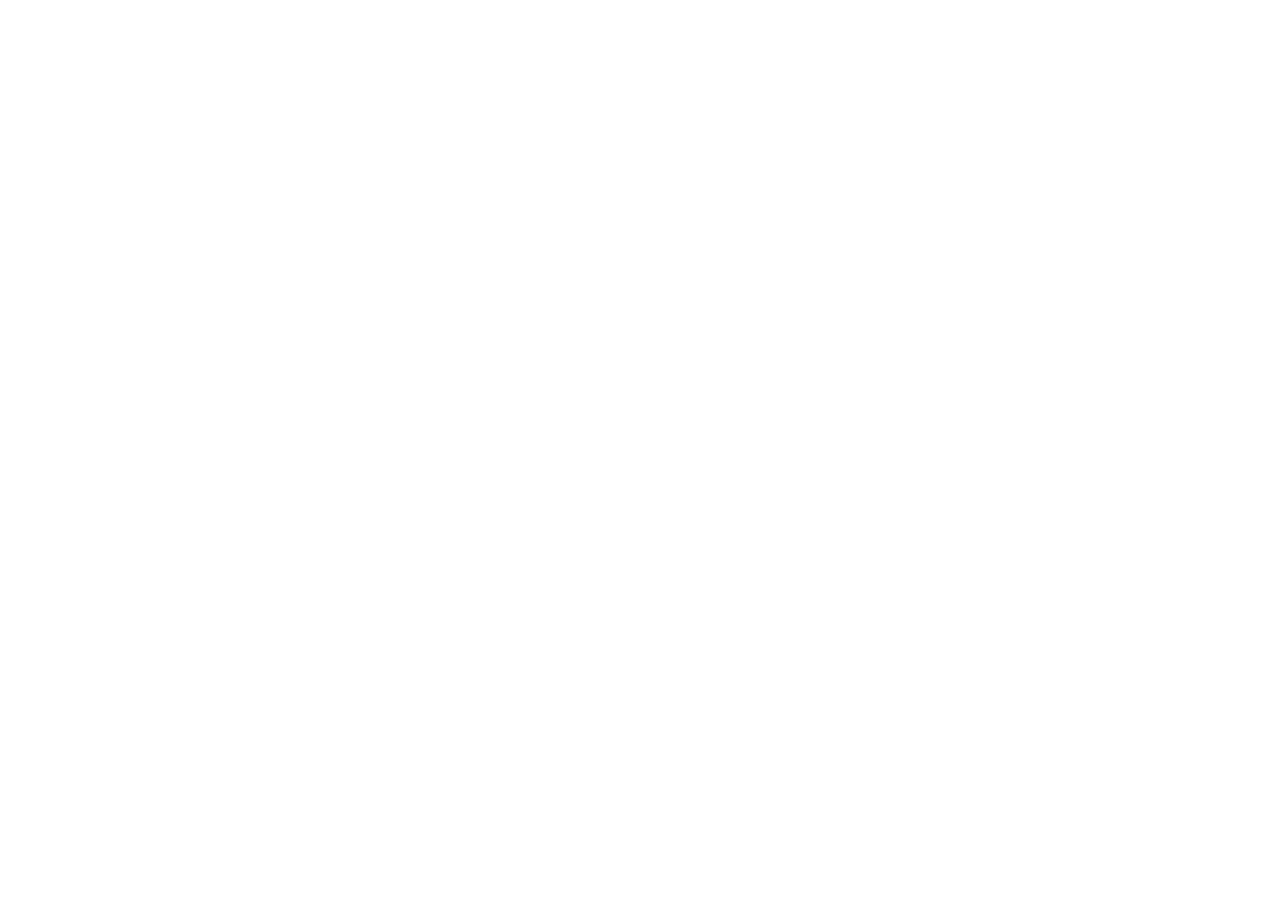
==== dino/index.html @ 42f34de9 "dino game added" ====
<!doctype html>
<html>

<head>
    <meta charset="utf-8">
    <meta name="viewport" content="width=device-width, initial-scale=1.0,maximum-scale=1.0, user-scalable=no">
    <title >chrome easter egg: t-rex runner</title>
    <link rel="stylesheet" href="index.css">
    <script src="js/constants.js"></script>
    <script src="js/collision.js"></script>
    <script src="js/trex.js"></script>
    <script src="js/obstacle.js"></script>
    <script src="js/horizon.js"></script>
    <script src="js/ui.js"></script>
    <script src="js/runner.js"></script>
</head>

<body id="t" class="offline">
    <div id="main-frame-error" class="interstitial-wrapper">
        <div id="main-content">
            <div class="icon icon-offline" alt=""></div>
        </div>
        <div id="offline-resources">
            <img id="offline-resources-1x" src="assets/default_100_percent/100-offline-sprite.png">
            <img id="offline-resources-2x" src="assets/default_200_percent/200-offline-sprite.png">
            <template id="audio-resources">
                <audio id="offline-sound-press" src="[data-uri]"></audio>
                <audio id="offline-sound-hit" src="[data-uri]"></audio>
                <audio id="offline-sound-reached" src="[data-uri]"></audio>
            </template>
        </div>
    </div>
</body>
</html>
---- dino/index.css ----
/* Copyright 2013 The Chromium Authors. All rights reserved.
 * Use of this source code is governed by a BSD-style license that can be
 * found in the LICENSE file. */

html, body {
  padding: 0;
  margin: 0;
  width: 100%;
  height: 100%;
}

.icon {
  -webkit-user-select: none;
  user-select: none;
  display: inline-block;
}

.icon-offline {
  content: -webkit-image-set( url(assets/default_100_percent/100-error-offline.png) 1x, url(assets/default_200_percent/200-error-offline.png) 2x);
  position: relative;
}

.hidden {
  display: none;
}


/* Offline page */

.offline .interstitial-wrapper {
  color: #2b2b2b;
  font-size: 1em;
  line-height: 1.55;
  margin: 0 auto;
  max-width: 600px;
  padding-top: 100px;
  width: 100%;
}

.offline .runner-container {
  height: 150px;
  max-width: 600px;
  overflow: hidden;
  position: absolute;
  top: 35px;
  width: 44px;
}

.offline .runner-canvas {
  height: 150px;
  max-width: 600px;
  opacity: 1;
  overflow: hidden;
  position: absolute;
  top: 0;
  z-index: 2;
}

.offline .controller {
  background: rgba(247, 247, 247, .1);
  height: 100vh;
  left: 0;
  position: absolute;
  top: 0;
  width: 100vw;
  z-index: 1;
}

#offline-resources {
  display: none;
}

@media (max-width: 420px) {
  .suggested-left > #control-buttons, .suggested-right > #control-buttons {
    float: none;
  }
  .snackbar {
    left: 0;
    bottom: 0;
    width: 100%;
    border-radius: 0;
  }
}

@media (max-height: 350px) {
  h1 {
    margin: 0 0 15px;
  }
  .icon-offline {
    margin: 0 0 10px;
  }
  .interstitial-wrapper {
    margin-top: 5%;
  }
  .nav-wrapper {
    margin-top: 30px;
  }
}

@media (min-width: 600px) and (max-width: 736px) and (orientation: landscape) {
  .offline .interstitial-wrapper {
    margin-left: 0;
    margin-right: 0;
  }
}

@media (min-width: 420px) and (max-width: 736px) and (min-height: 240px) and (max-height: 420px) and (orientation:landscape) {
  .interstitial-wrapper {
    margin-bottom: 100px;
  }
}

@media (min-height: 240px) and (orientation: landscape) {
  .offline .interstitial-wrapper {
    margin-bottom: 90px;
  }
  .icon-offline {
    margin-bottom: 20px;
  }
}

@media (max-height: 320px) and (orientation: landscape) {
  .icon-offline {
    margin-bottom: 0;
  }
  .offline .runner-container {
    top: 10px;
  }
}

@media (max-width: 240px) {
  .interstitial-wrapper {
    overflow: inherit;
    padding: 0 8px;
  }
}

.arcade-mode,
.arcade-mode .runner-container,
.arcade-mode .runner-canvas {
  image-rendering: pixelated;
  max-width: 100%;
  overflow: hidden;
}

.arcade-mode #buttons,
.arcade-mode #main-content {
  opacity: 0;
  overflow: hidden;
}

.arcade-mode .interstitial-wrapper {
  height: 100vh;
  max-width: 100%;
  overflow: hidden;
}

.arcade-mode .runner-container {
  left: 0;
  margin: auto;
  right: 0;
  transform-origin: top center;
  transition: transform 250ms cubic-bezier(0.4, 0, 1, 1) 400ms;
  z-index: 2;
}
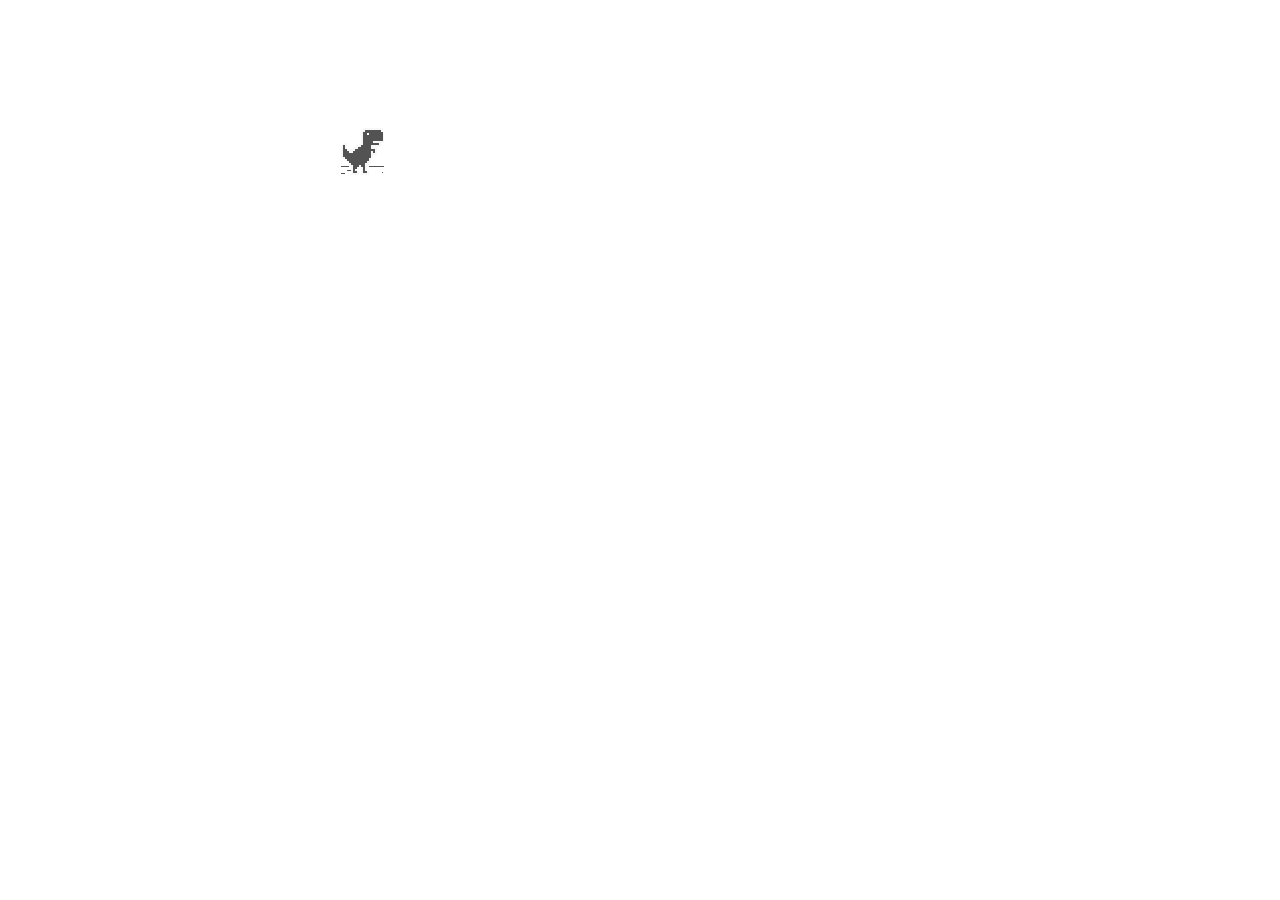
==== commit e8c12ad8: "My dino with first skill" ====
--- a/dino/index.html
+++ b/dino/index.html
@@ -12,6 +12,7 @@
     <script src="js/obstacle.js"></script>
     <script src="js/horizon.js"></script>
     <script src="js/ui.js"></script>
+    <script src="js/skills.js"></script>
     <script src="js/runner.js"></script>
 </head>
 
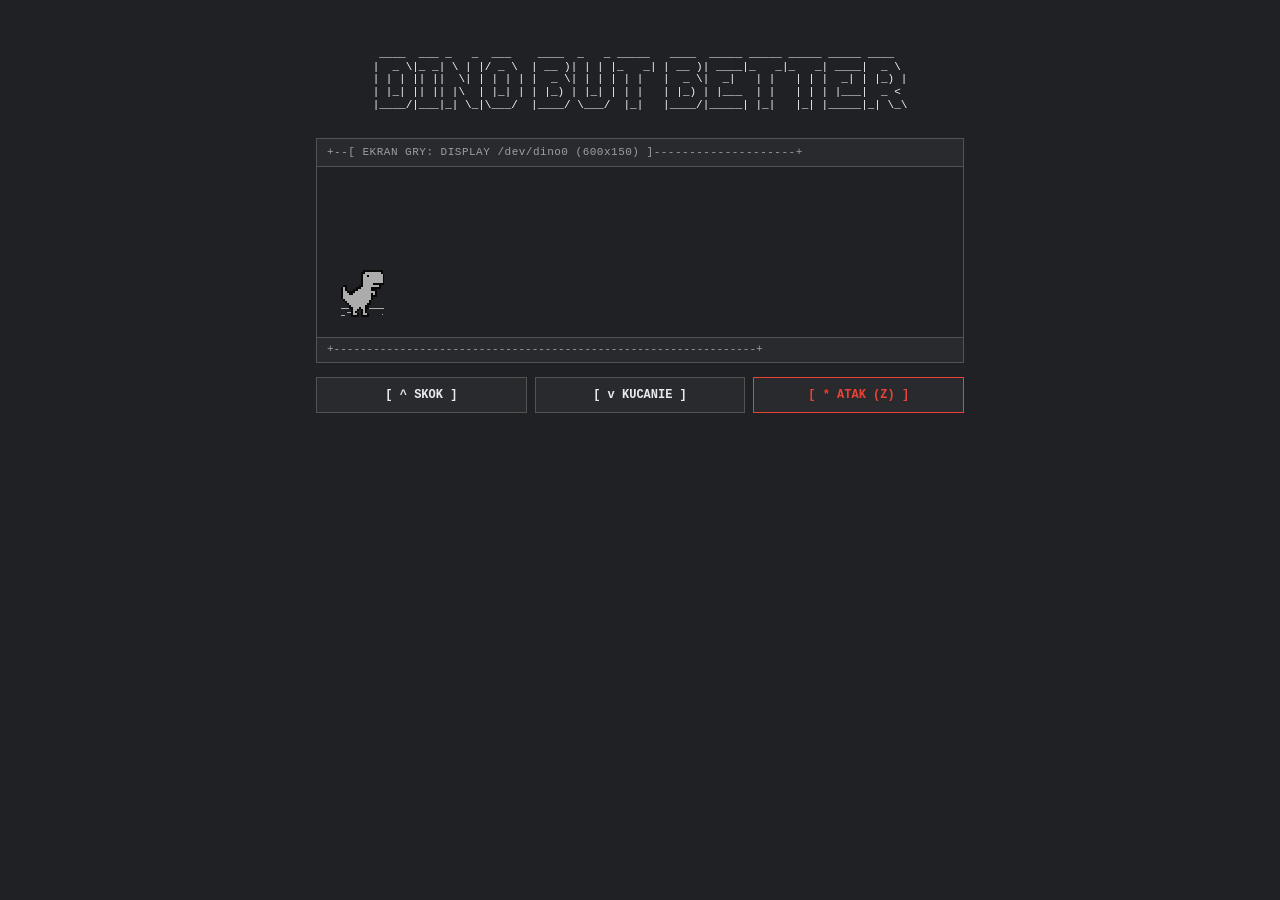
==== commit ee69ed5a: "dino design" ====
--- a/dino/index.html
+++ b/dino/index.html
@@ -1,11 +1,13 @@
 <!doctype html>
-<html>
+<html lang="pl">
 
 <head>
     <meta charset="utf-8">
-    <meta name="viewport" content="width=device-width, initial-scale=1.0,maximum-scale=1.0, user-scalable=no">
-    <title >chrome easter egg: t-rex runner</title>
+    <meta name="viewport" content="width=device-width, initial-scale=1.0">
+    <title>Dino-but-better</title>
     <link rel="stylesheet" href="index.css">
+    
+    <!-- Skrypty silnika gry -->
     <script src="js/constants.js"></script>
     <script src="js/collision.js"></script>
     <script src="js/trex.js"></script>
@@ -17,19 +19,91 @@
 </head>
 
 <body id="t" class="offline">
-    <div id="main-frame-error" class="interstitial-wrapper">
-        <div id="main-content">
-            <div class="icon icon-offline" alt=""></div>
-        </div>
-        <div id="offline-resources">
-            <img id="offline-resources-1x" src="assets/default_100_percent/100-offline-sprite.png">
-            <img id="offline-resources-2x" src="assets/default_200_percent/200-offline-sprite.png">
-            <template id="audio-resources">
+    <div class="terminal">
+        <!-- ASCII Art Title -->
+        <pre class="ascii-art">
+ ____  ___ _   _  ___    ____  _   _ _____   ____  _____ _____ _____ _____ ____  
+|  _ \|_ _| \ | |/ _ \  | __ )| | | |_   _| | __ )| ____|_   _|_   _| ____|  _ \ 
+| | | || ||  \| | | | | |  _ \| | | | | |   |  _ \|  _|   | |   | | |  _| | |_) |
+| |_| || || |\  | |_| | | |_) | |_| | | |   | |_) | |___  | |   | | | |___|  _ &lt; 
+|____/|___|_| \_|\___/  |____/ \___/  |_|   |____/|_____| |_|   |_| |_____|_| \_\
+        </pre>
+
+        <!-- Ekran gry z obramowaniem ASCII -->
+        <div class="game-frame">
+            <div class="game-frame-header">+--[ EKRAN GRY: DISPLAY /dev/dino0 (600x150) ]--------------------+</div>
+            
+            <div id="main-frame-error" class="interstitial-wrapper">
+                <div id="main-content">
+                    <div class="icon icon-offline" alt=""></div>
+                </div>
+                <div id="offline-resources">
+                    <img id="offline-resources-1x" src="assets/default_100_percent/100-offline-sprite.png">
+                    <img id="offline-resources-2x" src="assets/default_200_percent/200-offline-sprite.png">
+                    <template id="audio-resources">
                 <audio id="offline-sound-press" src="[data-uri]"></audio>
                 <audio id="offline-sound-hit" src="[data-uri]"></audio>
                 <audio id="offline-sound-reached" src="[data-uri]"></audio>
             </template>
+                </div>
+            </div>
+
+            <div class="game-frame-footer">+----------------------------------------------------------------+</div>
         </div>
+
+        <!-- Przyciski dotykowe (mobilne) w stylu ASCII CLI -->
+        <div class="touch-bar">
+            <button type="button" class="ascii-btn" id="btn-jump">[ ^ SKOK ]</button>
+            <button type="button" class="ascii-btn" id="btn-duck">[ v KUCANIE ]</button>
+            <button type="button" class="ascii-btn ascii-btn-attack" id="btn-attack">[ * ATAK (Z) ]</button>
+        </div>
+
+        <!-- Ramka sterowania w czystym ASCII -->
+        <!-- <pre class="ascii-box controls-box">
++----------------------------------------------------------------+
+| STEROWANIE // CONTROLS MANUAL                                  |
++----------------------------------------------------------------+
+| KLAWISZ                             AKCJA                      |
+| -------------------------------------------------------------- |
+| [SPACJA] lub [STRZALKA W GORE]  ==> SKOK / START GRY           |
+| [STRZALKA W DOL]                ==> KUCANIE (DUCK)             |
+| [Z]                             ==> OGNISTY ATAK [NOWOSC!]     |
++----------------------------------------------------------------+
+| INFO: Klawisz [Z] uruchamia animacje paszczy i ognisty pocisk, |
+|       ktory niszczy kaktusy oraz pterodaktyle na drodze.       |
++----------------------------------------------------------------+
+        </pre> -->
+
     </div>
+
+    <!-- Skrypt obsługi dotyku dla telefonów -->
+    <script>
+        (function() {
+            function sendKey(type, code, keyCode, key) {
+                document.dispatchEvent(new KeyboardEvent(type, {
+                    bubbles: true,
+                    cancelable: true,
+                    code: code,
+                    keyCode: keyCode,
+                    which: keyCode,
+                    key: key
+                }));
+            }
+            function bindBtn(id, code, keyCode, key) {
+                var el = document.getElementById(id);
+                if (!el) return;
+                var down = function(e) { e.preventDefault(); sendKey('keydown', code, keyCode, key); };
+                var up = function(e) { e.preventDefault(); sendKey('keyup', code, keyCode, key); };
+                el.addEventListener('touchstart', down, { passive: false });
+                el.addEventListener('touchend', up, { passive: false });
+                el.addEventListener('mousedown', down);
+                el.addEventListener('mouseup', up);
+            }
+            bindBtn('btn-jump', 'Space', 32, ' ');
+            bindBtn('btn-duck', 'ArrowDown', 40, 'ArrowDown');
+            bindBtn('btn-attack', 'KeyZ', 90, 'z');
+        })();
+    </script>
 </body>
+
 </html>
--- a/dino/index.css
+++ b/dino/index.css
@@ -1,165 +1,179 @@
-/* Copyright 2013 The Chromium Authors. All rights reserved.
- * Use of this source code is governed by a BSD-style license that can be
- * found in the LICENSE file. */
+/* ==========================================================================
+   DINO BUT BETTER - RETRO ASCII TERMINAL (CHROME DINO COLOR PALETTE)
+   Kolory dostosowane bezpośrednio do gry (paleta Chrome Dino & Dark Theme):
+   - Tło: #202124 (oficjalne ciemne tło Chrome / Dark Mode)
+   - Kolor Dino (sprite): #535353 (ramki, obramowania)
+   - Tekst jasny / Tytuł: #f1f3f4 / #e8eaed (kolor odwróconych pikseli Dino)
+   - Tekst pomocniczy: #9aa0a6 (szarość interfejsu Chrome)
+   - Akcent ataku: #ea4335 (czerwień ataku / ognia)
+   ========================================================================== */
+
+* {
+  box-sizing: border-box;
+}
 
 html, body {
+  margin: 0;
   padding: 0;
-  margin: 0;
-  width: 100%;
-  height: 100%;
+  background-color: #202124;
+  color: #f1f3f4;
+  font-family: 'Courier New', Courier, 'Lucida Console', Monaco, monospace;
+  font-size: 14px;
+  line-height: 1.4;
 }
 
-.icon {
-  -webkit-user-select: none;
-  user-select: none;
-  display: inline-block;
+/* Ukrycie niepotrzebnych ikon domyślnych Chrome */
+.icon,
+.hidden,
+#offline-resources {
+  display: none !important;
 }
 
-.icon-offline {
-  content: -webkit-image-set( url(assets/default_100_percent/100-error-offline.png) 1x, url(assets/default_200_percent/200-error-offline.png) 2x);
-  position: relative;
+/* Główny kontener */
+.terminal {
+  max-width: 680px;
+  margin: 20px auto;
+  padding: 16px;
+  background-color: #202124;
 }
 
-.hidden {
-  display: none;
+/* Baner i grafika ASCII - dopasowana do jasnych pikseli Dino (#f1f3f4) */
+.ascii-art {
+  margin: 12px 0;
+  font-family: inherit;
+  font-size: clamp(7px, 1.8vw, 11px);
+  line-height: 1.15;
+  color: #f1f3f4;
+  overflow-x: auto;
+  white-space: pre;
+  text-align: center;
 }
 
-
-/* Offline page */
-
-.offline .interstitial-wrapper {
-  color: #2b2b2b;
-  font-size: 1em;
-  line-height: 1.55;
-  margin: 0 auto;
-  max-width: 600px;
-  padding-top: 100px;
-  width: 100%;
+/* Obramowanie ekranu gry w kolorystyce Chrome Dino */
+.game-frame {
+  margin: 14px 0;
+  border: 1px solid #535353;
+  background-color: #202124;
 }
 
-.offline .runner-container {
+.game-frame-header {
+  background-color: #292a2d;
+  color: #9aa0a6;
+  padding: 6px 10px;
+  font-size: 11px;
+  border-bottom: 1px solid #535353;
+  letter-spacing: 0.5px;
+}
+
+.game-frame-footer {
+  background-color: #292a2d;
+  color: #9aa0a6;
+  padding: 4px 10px;
+  font-size: 11px;
+  border-top: 1px solid #535353;
+}
+
+/* Wymiary kontenera gry - kluczowe dla canvasu Dino */
+.interstitial-wrapper,
+.arcade-mode .interstitial-wrapper {
+  max-width: 600px !important;
+  height: 150px !important;
+  margin: 10px auto !important;
+  position: relative !important;
+  overflow: hidden !important;
+  background: transparent;
+}
+
+.offline .runner-container,
+.arcade-mode .runner-container {
   height: 150px;
   max-width: 600px;
-  overflow: hidden;
-  position: absolute;
-  top: 35px;
-  width: 44px;
-}
-
-.offline .runner-canvas {
-  height: 150px;
-  max-width: 600px;
-  opacity: 1;
-  overflow: hidden;
+  width: 100%;
   position: absolute;
   top: 0;
-  z-index: 2;
-}
-
-.offline .controller {
-  background: rgba(247, 247, 247, .1);
-  height: 100vh;
   left: 0;
-  position: absolute;
-  top: 0;
-  width: 100vw;
-  z-index: 1;
-}
-
-#offline-resources {
-  display: none;
-}
-
-@media (max-width: 420px) {
-  .suggested-left > #control-buttons, .suggested-right > #control-buttons {
-    float: none;
-  }
-  .snackbar {
-    left: 0;
-    bottom: 0;
-    width: 100%;
-    border-radius: 0;
-  }
-}
-
-@media (max-height: 350px) {
-  h1 {
-    margin: 0 0 15px;
-  }
-  .icon-offline {
-    margin: 0 0 10px;
-  }
-  .interstitial-wrapper {
-    margin-top: 5%;
-  }
-  .nav-wrapper {
-    margin-top: 30px;
-  }
-}
-
-@media (min-width: 600px) and (max-width: 736px) and (orientation: landscape) {
-  .offline .interstitial-wrapper {
-    margin-left: 0;
-    margin-right: 0;
-  }
-}
-
-@media (min-width: 420px) and (max-width: 736px) and (min-height: 240px) and (max-height: 420px) and (orientation:landscape) {
-  .interstitial-wrapper {
-    margin-bottom: 100px;
-  }
-}
-
-@media (min-height: 240px) and (orientation: landscape) {
-  .offline .interstitial-wrapper {
-    margin-bottom: 90px;
-  }
-  .icon-offline {
-    margin-bottom: 20px;
-  }
-}
-
-@media (max-height: 320px) and (orientation: landscape) {
-  .icon-offline {
-    margin-bottom: 0;
-  }
-  .offline .runner-container {
-    top: 10px;
-  }
-}
-
-@media (max-width: 240px) {
-  .interstitial-wrapper {
-    overflow: inherit;
-    padding: 0 8px;
-  }
-}
-
-.arcade-mode,
-.arcade-mode .runner-container,
-.arcade-mode .runner-canvas {
-  image-rendering: pixelated;
-  max-width: 100%;
+  right: 0;
+  margin: 0 auto;
   overflow: hidden;
 }
 
-.arcade-mode #buttons,
-.arcade-mode #main-content {
-  opacity: 0;
-  overflow: hidden;
+/* Płótno gry (Canvas) - inwersja sprite'ów #535353 na jasne piksele #acacac */
+.runner-canvas {
+  height: 150px;
+  max-width: 600px;
+  position: absolute;
+  top: 0;
+  left: 0;
+  image-rendering: pixelated;
+  filter: invert(1);
 }
 
-.arcade-mode .interstitial-wrapper {
-  height: 100vh;
-  max-width: 100%;
-  overflow: hidden;
+.inverted .runner-canvas {
+  filter: none;
 }
 
-.arcade-mode .runner-container {
-  left: 0;
-  margin: auto;
-  right: 0;
-  transform-origin: top center;
-  transition: transform 250ms cubic-bezier(0.4, 0, 1, 1) 400ms;
-  z-index: 2;
+/* Przyciski dotykowe (mobilne) w stylistyce retro klawiszy */
+.touch-bar {
+  display: flex;
+  gap: 8px;
+  margin: 12px 0;
 }
+
+.ascii-btn {
+  flex: 1;
+  background: #292a2d;
+  color: #e8eaed;
+  border: 1px solid #535353;
+  font-family: inherit;
+  font-size: 12px;
+  font-weight: bold;
+  padding: 10px 4px;
+  cursor: pointer;
+  text-align: center;
+  user-select: none;
+  transition: background-color 0.15s, color 0.15s, border-color 0.15s;
+}
+
+.ascii-btn:hover,
+.ascii-btn:active {
+  background-color: #535353;
+  color: #ffffff;
+}
+
+/* Przycisk ataku z czerwonym akcentem */
+.ascii-btn-attack {
+  border-color: #ea4335;
+  color: #ea4335;
+}
+
+.ascii-btn-attack:hover,
+.ascii-btn-attack:active {
+  background-color: #ea4335;
+  color: #ffffff;
+  border-color: #ea4335;
+}
+
+/* Ramka ze sterowaniem w stylu ASCII */
+.ascii-box {
+  margin: 12px 0;
+  font-family: inherit;
+  font-size: clamp(8px, 1.9vw, 12px);
+  line-height: 1.25;
+  overflow-x: auto;
+  white-space: pre;
+}
+
+.controls-box {
+  color: #bdc1c6;
+  background-color: #292a2d;
+  padding: 10px;
+  border: 1px dashed #535353;
+}
+
+/* Responsywność dla małych ekranów */
+@media (max-width: 600px) {
+  .terminal {
+    margin: 6px;
+    padding: 10px;
+  }
+}
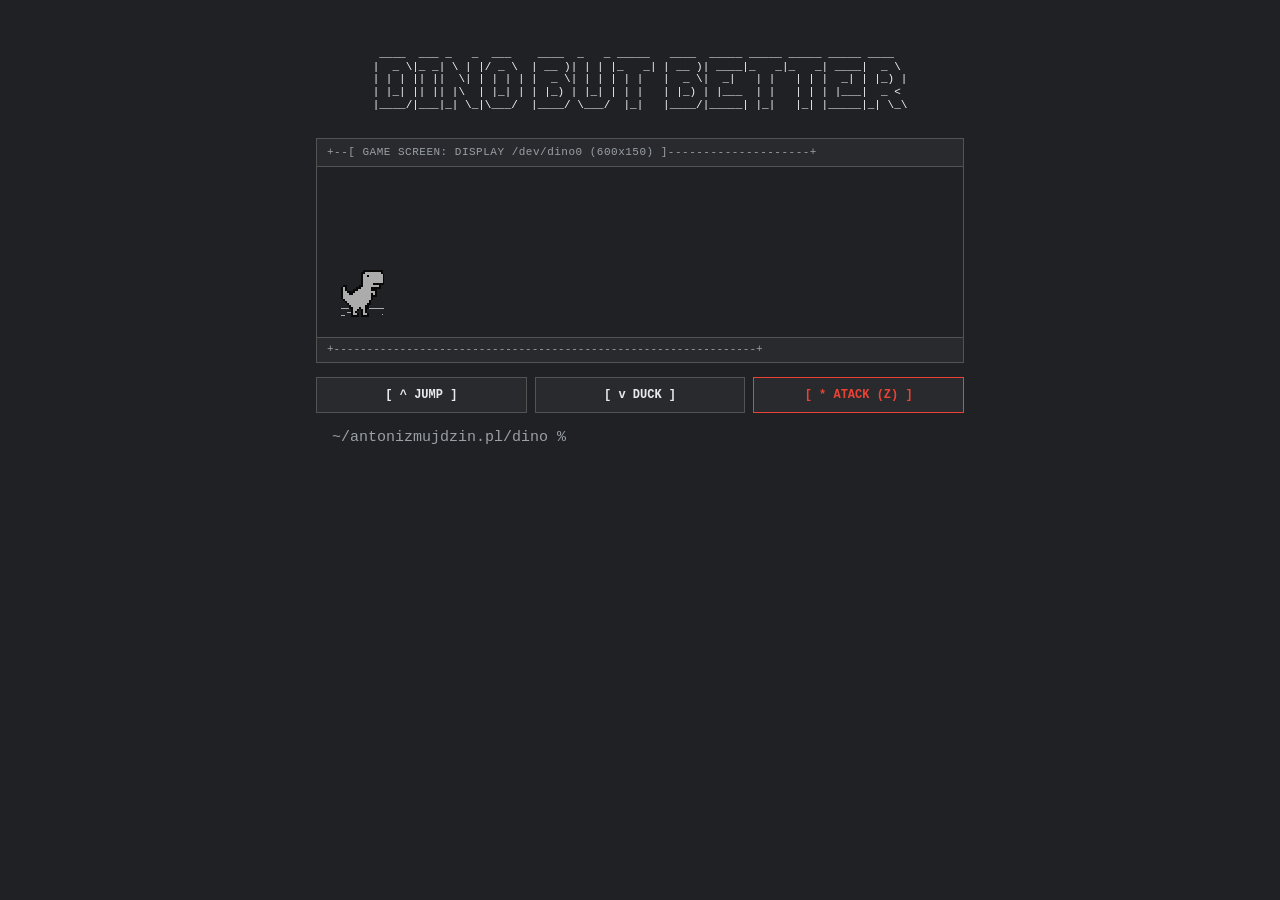
==== commit 07059a8e: "terminal 1.0" ====
--- a/dino/index.html
+++ b/dino/index.html
@@ -5,7 +5,7 @@
     <meta charset="utf-8">
     <meta name="viewport" content="width=device-width, initial-scale=1.0">
     <title>Dino-but-better</title>
-    <link rel="stylesheet" href="index.css">
+    <link rel="stylesheet" href="style.css">
     
     <!-- Skrypty silnika gry -->
     <script src="js/constants.js"></script>
@@ -31,7 +31,7 @@
 
         <!-- Ekran gry z obramowaniem ASCII -->
         <div class="game-frame">
-            <div class="game-frame-header">+--[ EKRAN GRY: DISPLAY /dev/dino0 (600x150) ]--------------------+</div>
+            <div class="game-frame-header">+--[ GAME SCREEN: DISPLAY /dev/dino0 (600x150) ]--------------------+</div>
             
             <div id="main-frame-error" class="interstitial-wrapper">
                 <div id="main-content">
@@ -53,9 +53,17 @@
 
         <!-- Przyciski dotykowe (mobilne) w stylu ASCII CLI -->
         <div class="touch-bar">
-            <button type="button" class="ascii-btn" id="btn-jump">[ ^ SKOK ]</button>
-            <button type="button" class="ascii-btn" id="btn-duck">[ v KUCANIE ]</button>
-            <button type="button" class="ascii-btn ascii-btn-attack" id="btn-attack">[ * ATAK (Z) ]</button>
+            <button type="button" class="ascii-btn" id="btn-jump">[ ^ JUMP ]</button>
+            <button type="button" class="ascii-btn" id="btn-duck">[ v DUCK ]</button>
+            <button type="button" class="ascii-btn ascii-btn-attack" id="btn-attack">[ * ATACK (Z) ]</button>
+        </div>
+
+        <div class="command-terminal">
+            <div id="command-history" class="command-history" role="log" aria-live="polite"></div>
+            <label class="command-line">
+                <span class="command-prompt" aria-hidden="true">~/antonizmujdzin.pl/dino %</span>
+                <input id="command-input" type="text" aria-label="Polecenie terminala" autocomplete="off" spellcheck="false">
+            </label>
         </div>
 
         <!-- Ramka sterowania w czystym ASCII -->
@@ -104,6 +112,7 @@
             bindBtn('btn-attack', 'KeyZ', 90, 'z');
         })();
     </script>
+    <script src="js/terminal.js"></script>
 </body>
 
 </html>
--- a/dino/style.css
+++ b/dino/style.css
@@ -0,0 +1,275 @@
+/* ==========================================================================
+   DINO BUT BETTER - RETRO ASCII TERMINAL (CHROME DINO COLOR PALETTE)
+   Kolory dostosowane bezpośrednio do gry (paleta Chrome Dino & Dark Theme):
+   - Tło: #202124 (oficjalne ciemne tło Chrome / Dark Mode)
+   - Kolor Dino (sprite): #535353 (ramki, obramowania)
+   - Tekst jasny / Tytuł: #f1f3f4 / #e8eaed (kolor odwróconych pikseli Dino)
+   - Tekst pomocniczy: #9aa0a6 (szarość interfejsu Chrome)
+   - Akcent ataku: #ea4335 (czerwień ataku / ognia)
+   ========================================================================== */
+
+* {
+  box-sizing: border-box;
+}
+
+html, body {
+  margin: 0;
+  padding: 0;
+  background-color: #202124;
+  color: #f1f3f4;
+  font-family: 'Courier New', Courier, 'Lucida Console', Monaco, monospace;
+  font-size: 14px;
+  line-height: 1.4;
+}
+
+/* Ukrycie niepotrzebnych ikon domyślnych Chrome */
+.icon,
+.hidden,
+#offline-resources {
+  display: none !important;
+}
+
+/* Główny kontener */
+.terminal {
+  max-width: 680px;
+  margin: 20px auto;
+  padding: 16px;
+  background-color: #202124;
+}
+
+/* Baner i grafika ASCII - dopasowana do jasnych pikseli Dino (#f1f3f4) */
+.ascii-art {
+  margin: 12px 0;
+  font-family: inherit;
+  font-size: clamp(7px, 1.8vw, 11px);
+  line-height: 1.15;
+  color: #f1f3f4;
+  overflow-x: auto;
+  white-space: pre;
+  text-align: center;
+}
+
+/* Obramowanie ekranu gry w kolorystyce Chrome Dino */
+.game-frame {
+  margin: 14px 0;
+  border: 1px solid #535353;
+  background-color: #202124;
+}
+
+.game-frame-header {
+  background-color: #292a2d;
+  color: #9aa0a6;
+  padding: 6px 10px;
+  font-size: 11px;
+  border-bottom: 1px solid #535353;
+  letter-spacing: 0.5px;
+}
+
+.game-frame-footer {
+  background-color: #292a2d;
+  color: #9aa0a6;
+  padding: 4px 10px;
+  font-size: 11px;
+  border-top: 1px solid #535353;
+}
+
+/* Wymiary kontenera gry - kluczowe dla canvasu Dino */
+.interstitial-wrapper,
+.arcade-mode .interstitial-wrapper {
+  max-width: 600px !important;
+  height: 150px !important;
+  margin: 10px auto !important;
+  position: relative !important;
+  overflow: hidden !important;
+  background: transparent;
+}
+
+.offline .runner-container,
+.arcade-mode .runner-container {
+  height: 150px;
+  max-width: 600px;
+  width: 100%;
+  position: absolute;
+  top: 0;
+  left: 0;
+  right: 0;
+  margin: 0 auto;
+  overflow: hidden;
+}
+
+/* Płótno gry (Canvas) - inwersja sprite'ów #535353 na jasne piksele #acacac */
+.runner-canvas {
+  height: 150px;
+  max-width: 600px;
+  position: absolute;
+  top: 0;
+  left: 0;
+  image-rendering: pixelated;
+  filter: invert(1);
+  transition: filter 0.5s ease;
+}
+
+.inverted .runner-canvas {
+  filter: none;
+}
+
+/* Przyciski dotykowe (mobilne) w stylistyce retro klawiszy */
+.touch-bar {
+  display: flex;
+  gap: 8px;
+  margin: 12px 0;
+}
+
+.ascii-btn {
+  flex: 1;
+  background: #292a2d;
+  color: #e8eaed;
+  border: 1px solid #535353;
+  font-family: inherit;
+  font-size: 12px;
+  font-weight: bold;
+  padding: 10px 4px;
+  cursor: pointer;
+  text-align: center;
+  user-select: none;
+  transition: background-color 0.15s, color 0.15s, border-color 0.15s;
+}
+
+.ascii-btn:hover,
+.ascii-btn:active {
+  background-color: #535353;
+  color: #ffffff;
+}
+
+/* Przycisk ataku z czerwonym akcentem */
+.ascii-btn-attack {
+  border-color: #ea4335;
+  color: #ea4335;
+}
+
+.ascii-btn-attack:hover,
+.ascii-btn-attack:active {
+  background-color: #ea4335;
+  color: #ffffff;
+  border-color: #ea4335;
+}
+
+/* Ramka ze sterowaniem w stylu ASCII */
+.ascii-box {
+  margin: 12px 0;
+  font-family: inherit;
+  font-size: clamp(8px, 1.9vw, 12px);
+  line-height: 1.25;
+  overflow-x: auto;
+  white-space: pre;
+}
+
+.controls-box {
+  color: #bdc1c6;
+  background-color: #292a2d;
+  padding: 10px;
+  border: 1px dashed #535353;
+}
+
+.command-terminal {
+  display: flex;
+  flex-direction: column;
+  margin-top: 12px;
+  height: 360px;
+  overflow-y: auto;
+  overscroll-behavior: contain;
+  font-family: inherit;
+  font-size: 15px;
+  scrollbar-color: #535353 transparent;
+  scrollbar-width: thin;
+}
+
+.command-line {
+  display: flex;
+  align-items: center;
+  gap: 12px;
+  margin: 0;
+  padding: 2px 16px;
+  color: #9aa0a6;
+  font-family: inherit;
+}
+
+.command-line:focus-within {
+  color: #f1f3f4;
+}
+
+.command-history {
+  display: flex;
+  flex-direction: column;
+}
+
+.command-entry,
+.command-output {
+  margin: 0;
+  padding: 2px 16px;
+  color: #f1f3f4;
+  font: inherit;
+  overflow-wrap: anywhere;
+  white-space: pre-wrap;
+}
+
+.command-entry {
+  display: flex;
+  align-items: center;
+  gap: 12px;
+}
+
+.command-entry .command-prompt {
+  color: #9aa0a6;
+}
+
+.command-output {
+  padding-left: 16px;
+  color: #bdc1c6;
+}
+
+.command-prompt {
+  flex: 0 0 auto;
+  color: #9aa0a6;
+  white-space: nowrap;
+}
+
+.command-line input {
+  flex: 1;
+  min-width: 0;
+  height: 100%;
+  padding: 0;
+  border: 0;
+  outline: 0;
+  background: transparent;
+  color: #f1f3f4;
+  font: inherit;
+  caret-color: #f1f3f4;
+}
+
+/* Responsywność dla małych ekranów */
+@media (max-width: 600px) {
+  .terminal {
+    margin: 6px;
+    padding: 10px;
+  }
+
+  .command-line {
+    gap: 8px;
+    padding: 2px 10px;
+  }
+
+  .command-terminal {
+    font-size: 12px;
+  }
+
+  .command-entry {
+    gap: 8px;
+  }
+
+  .command-entry,
+  .command-output {
+    padding-right: 10px;
+    padding-left: 10px;
+  }
+}
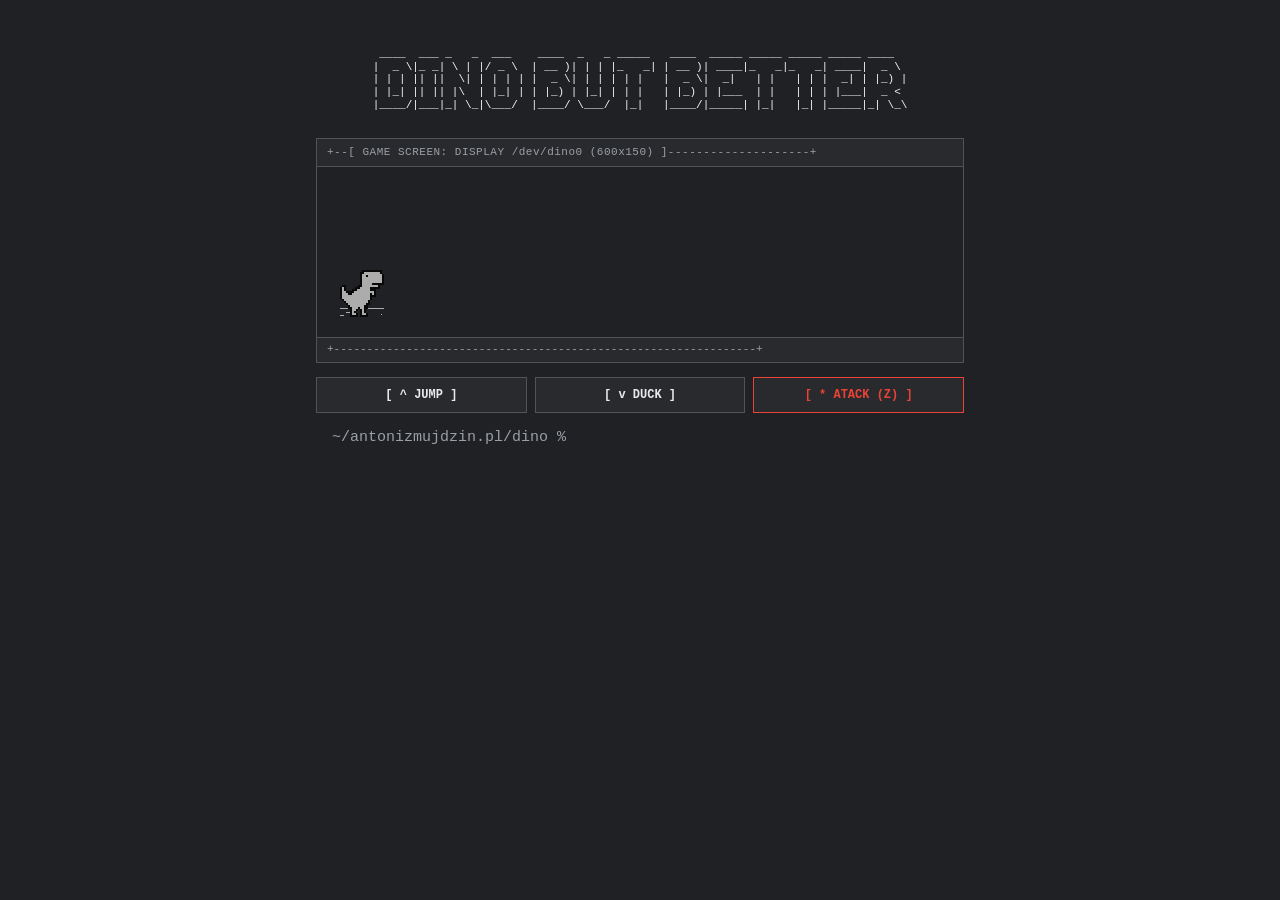
==== commit d8b5c46d: "meat, new projectile and bug fix" ====
--- a/dino/index.html
+++ b/dino/index.html
@@ -15,6 +15,7 @@
     <script src="js/horizon.js"></script>
     <script src="js/ui.js"></script>
     <script src="js/skills.js"></script>
+    <script src="js/meat.js"></script>
     <script src="js/runner.js"></script>
 </head>
 
